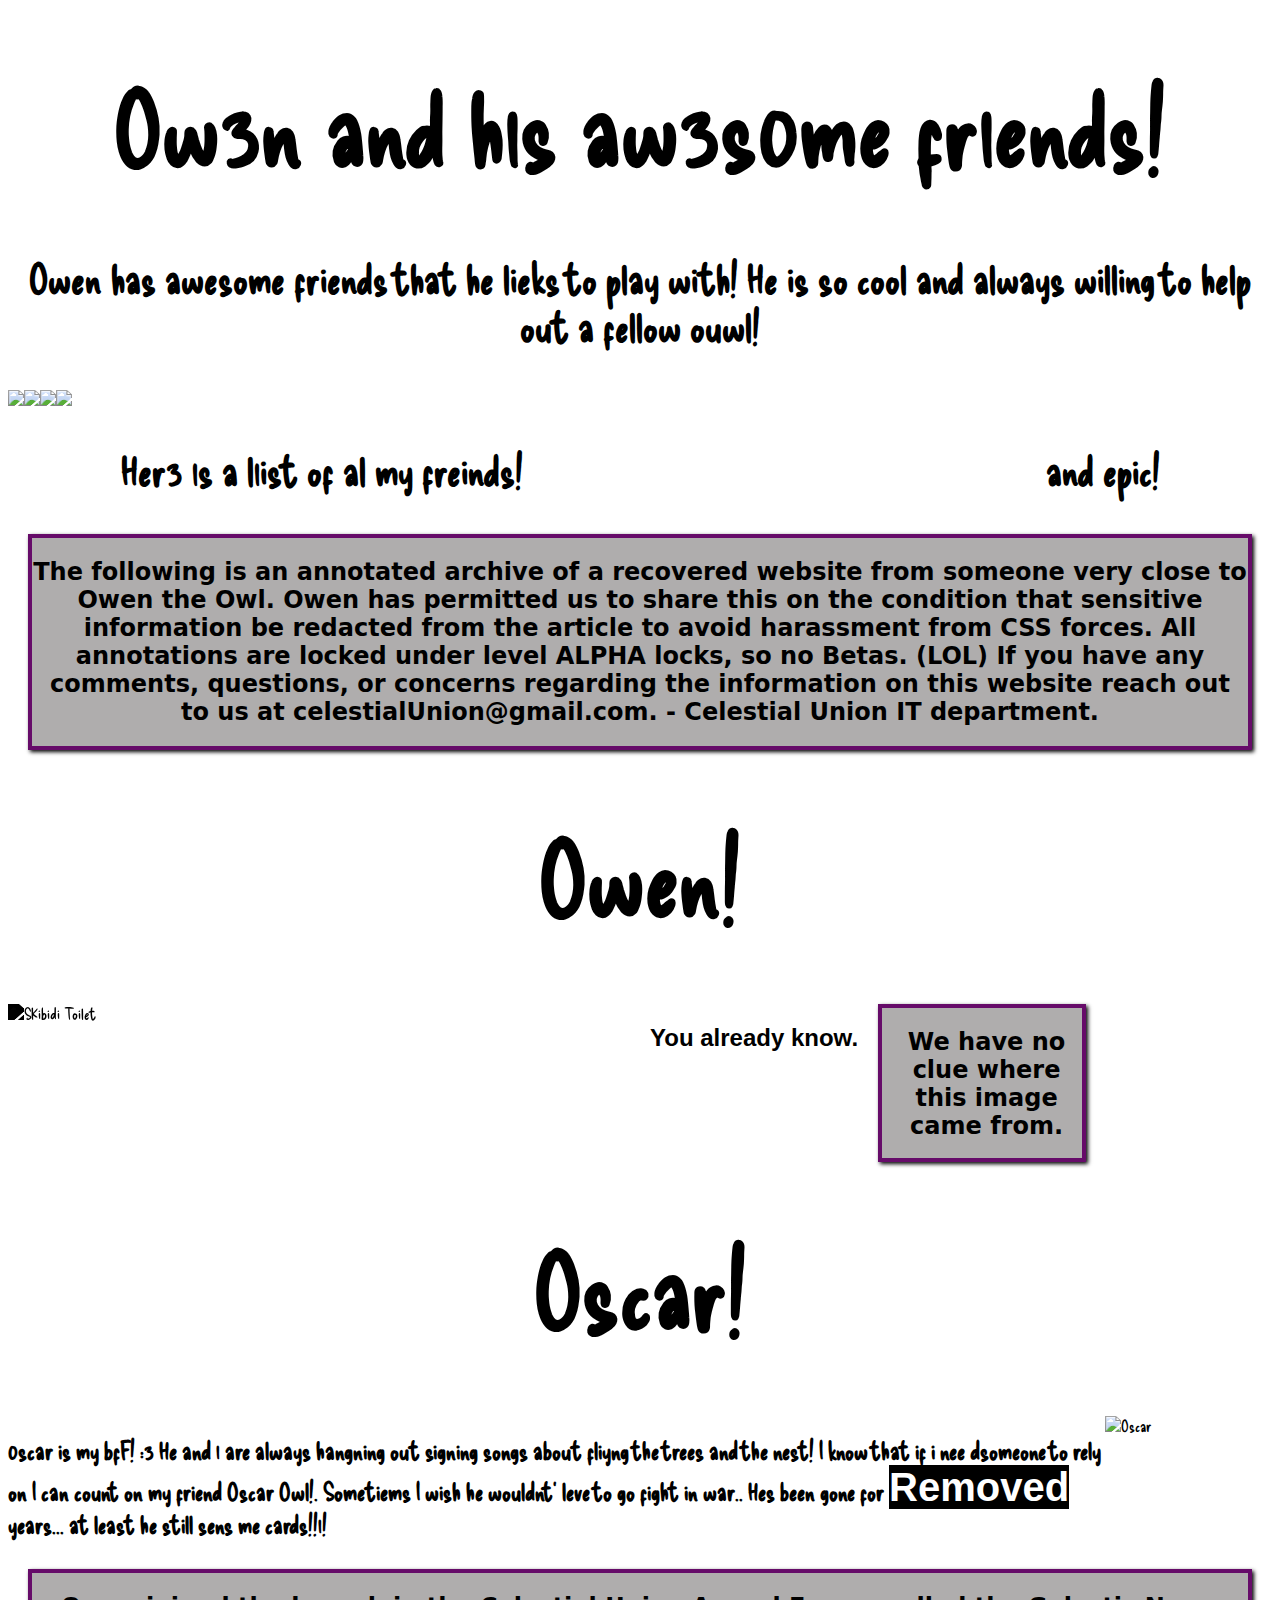
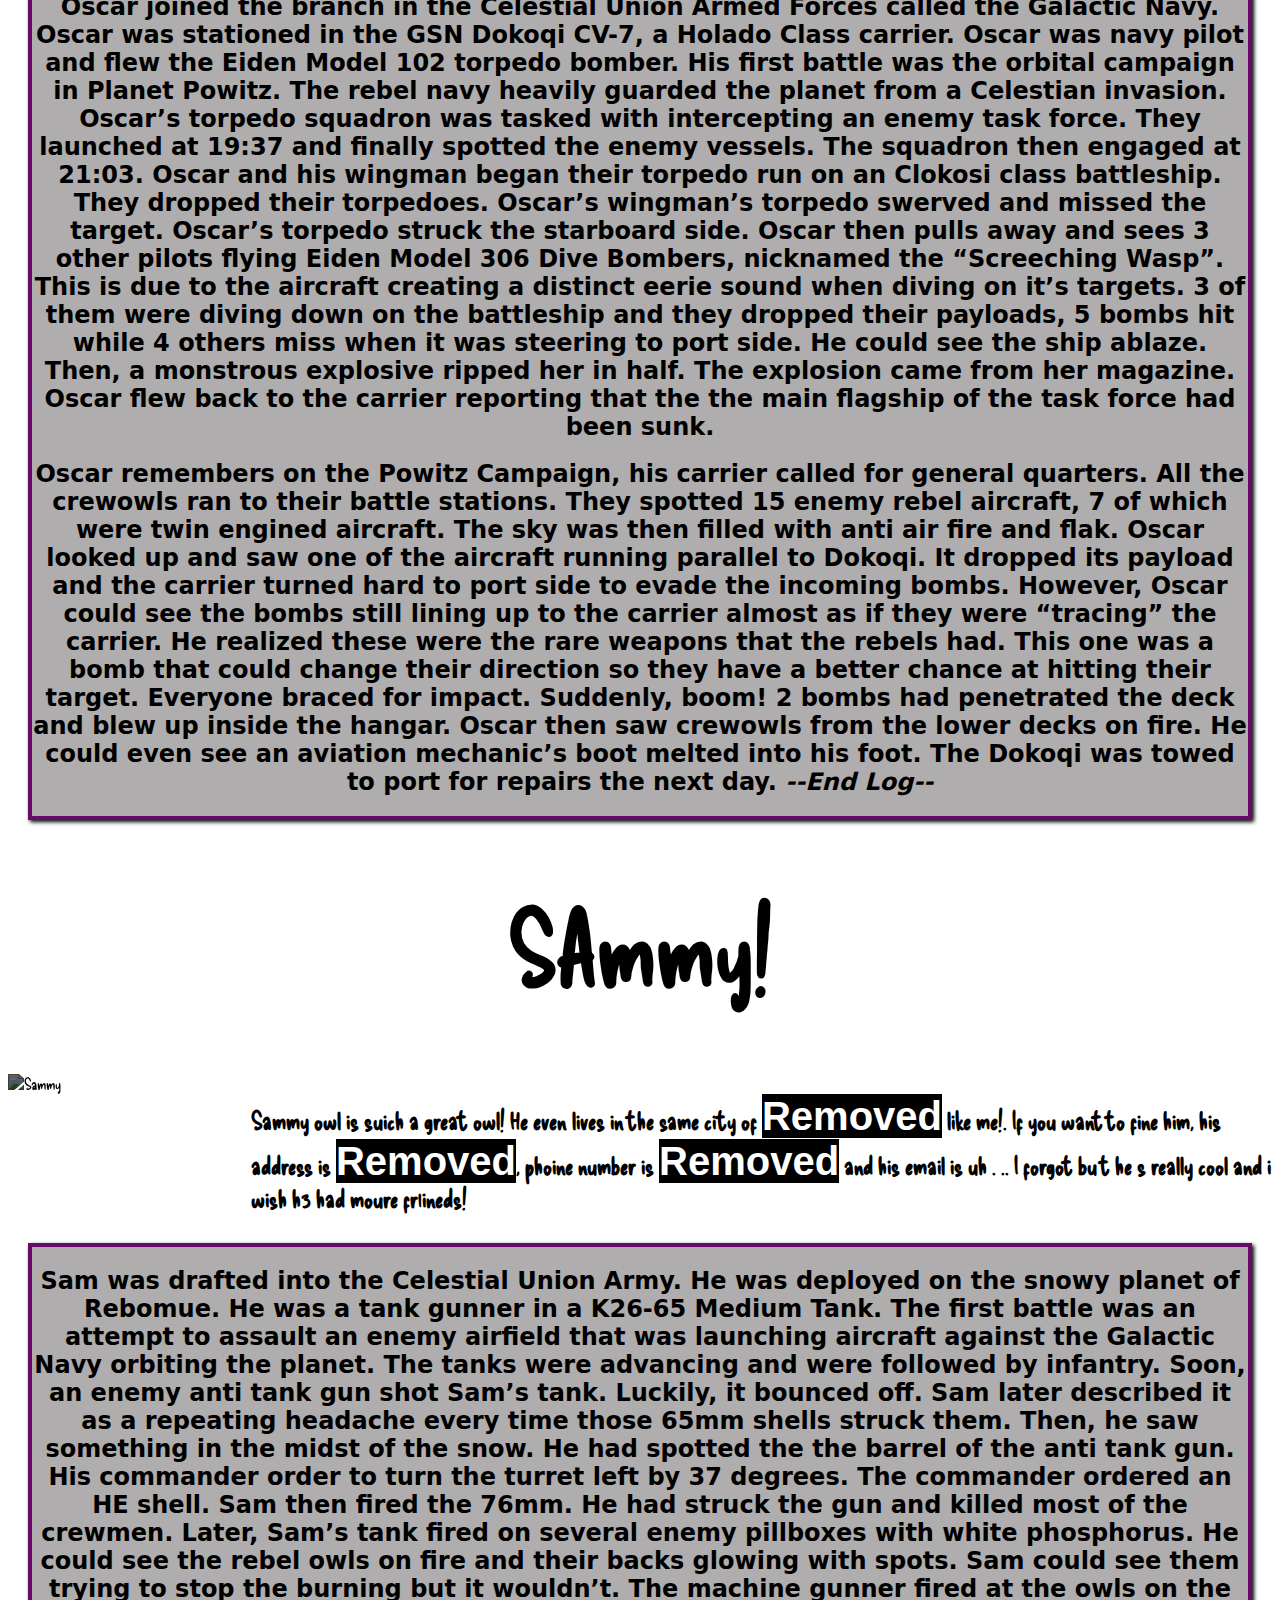
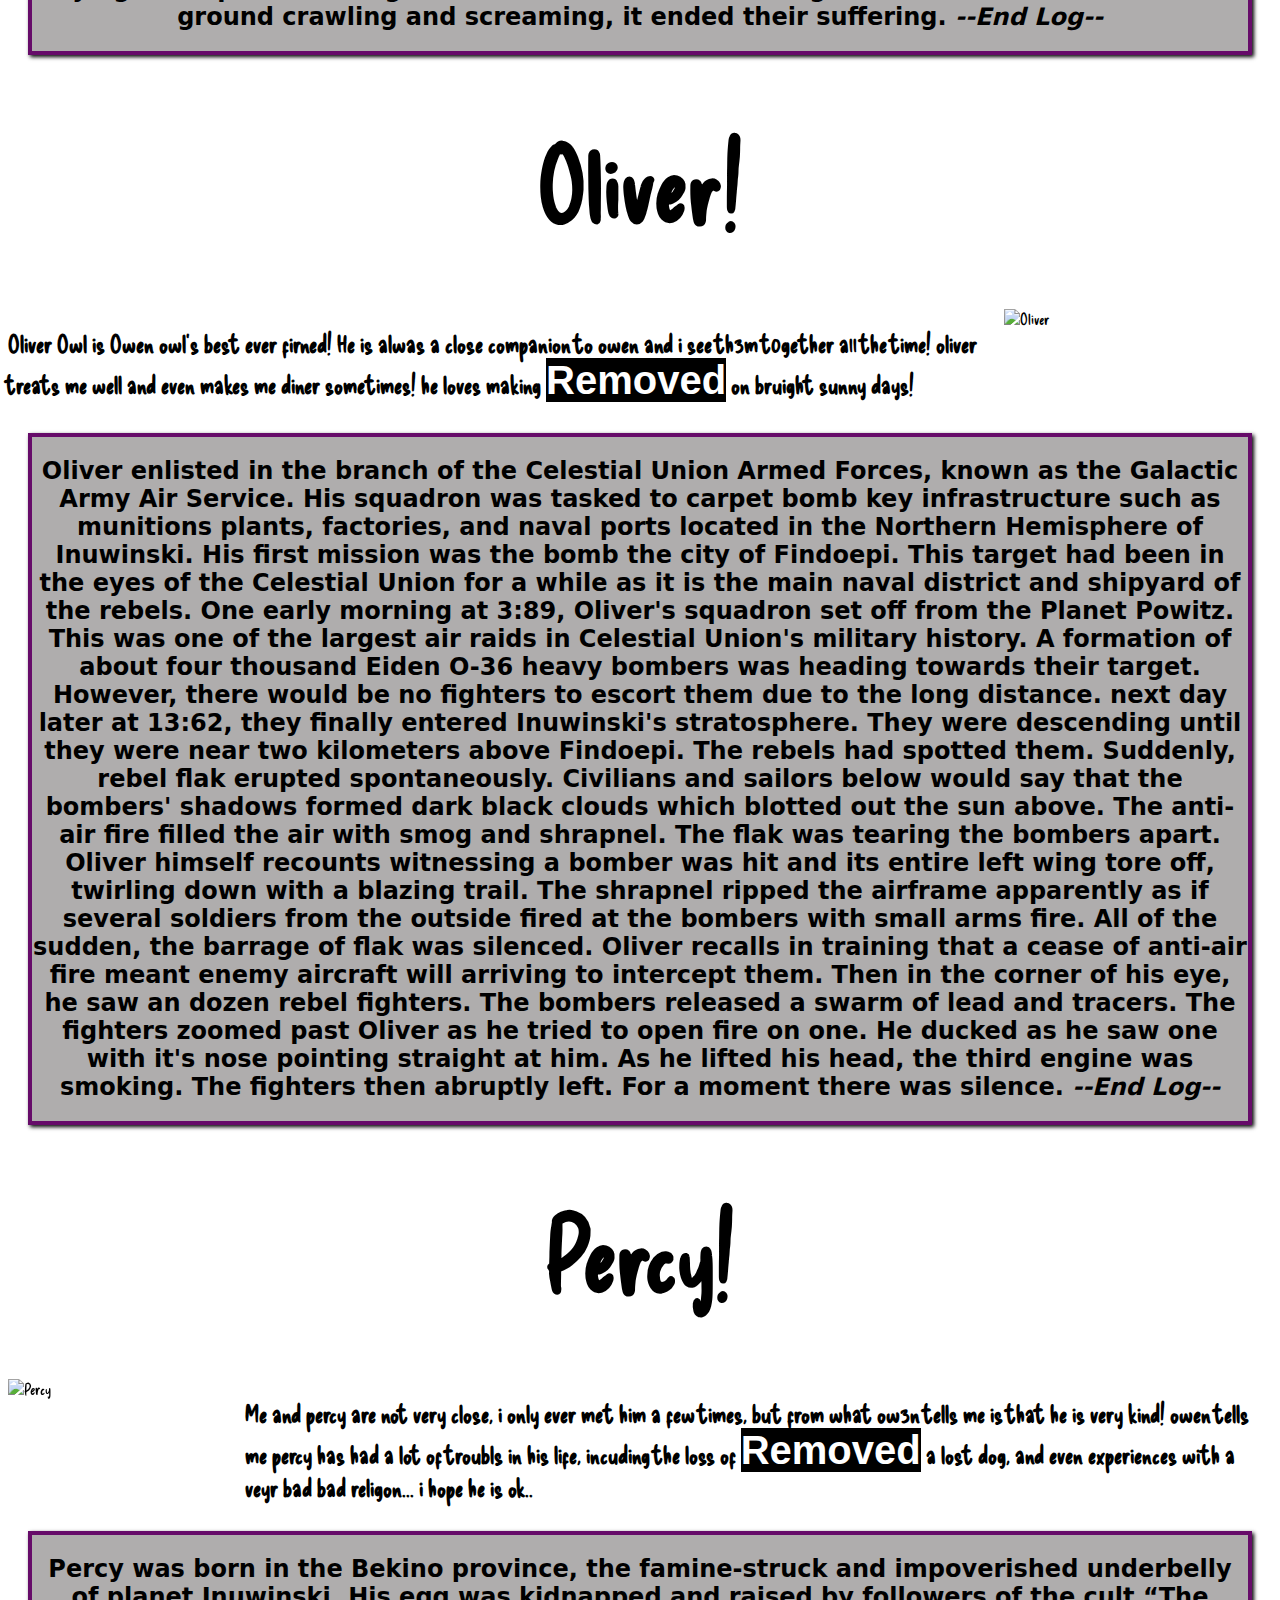
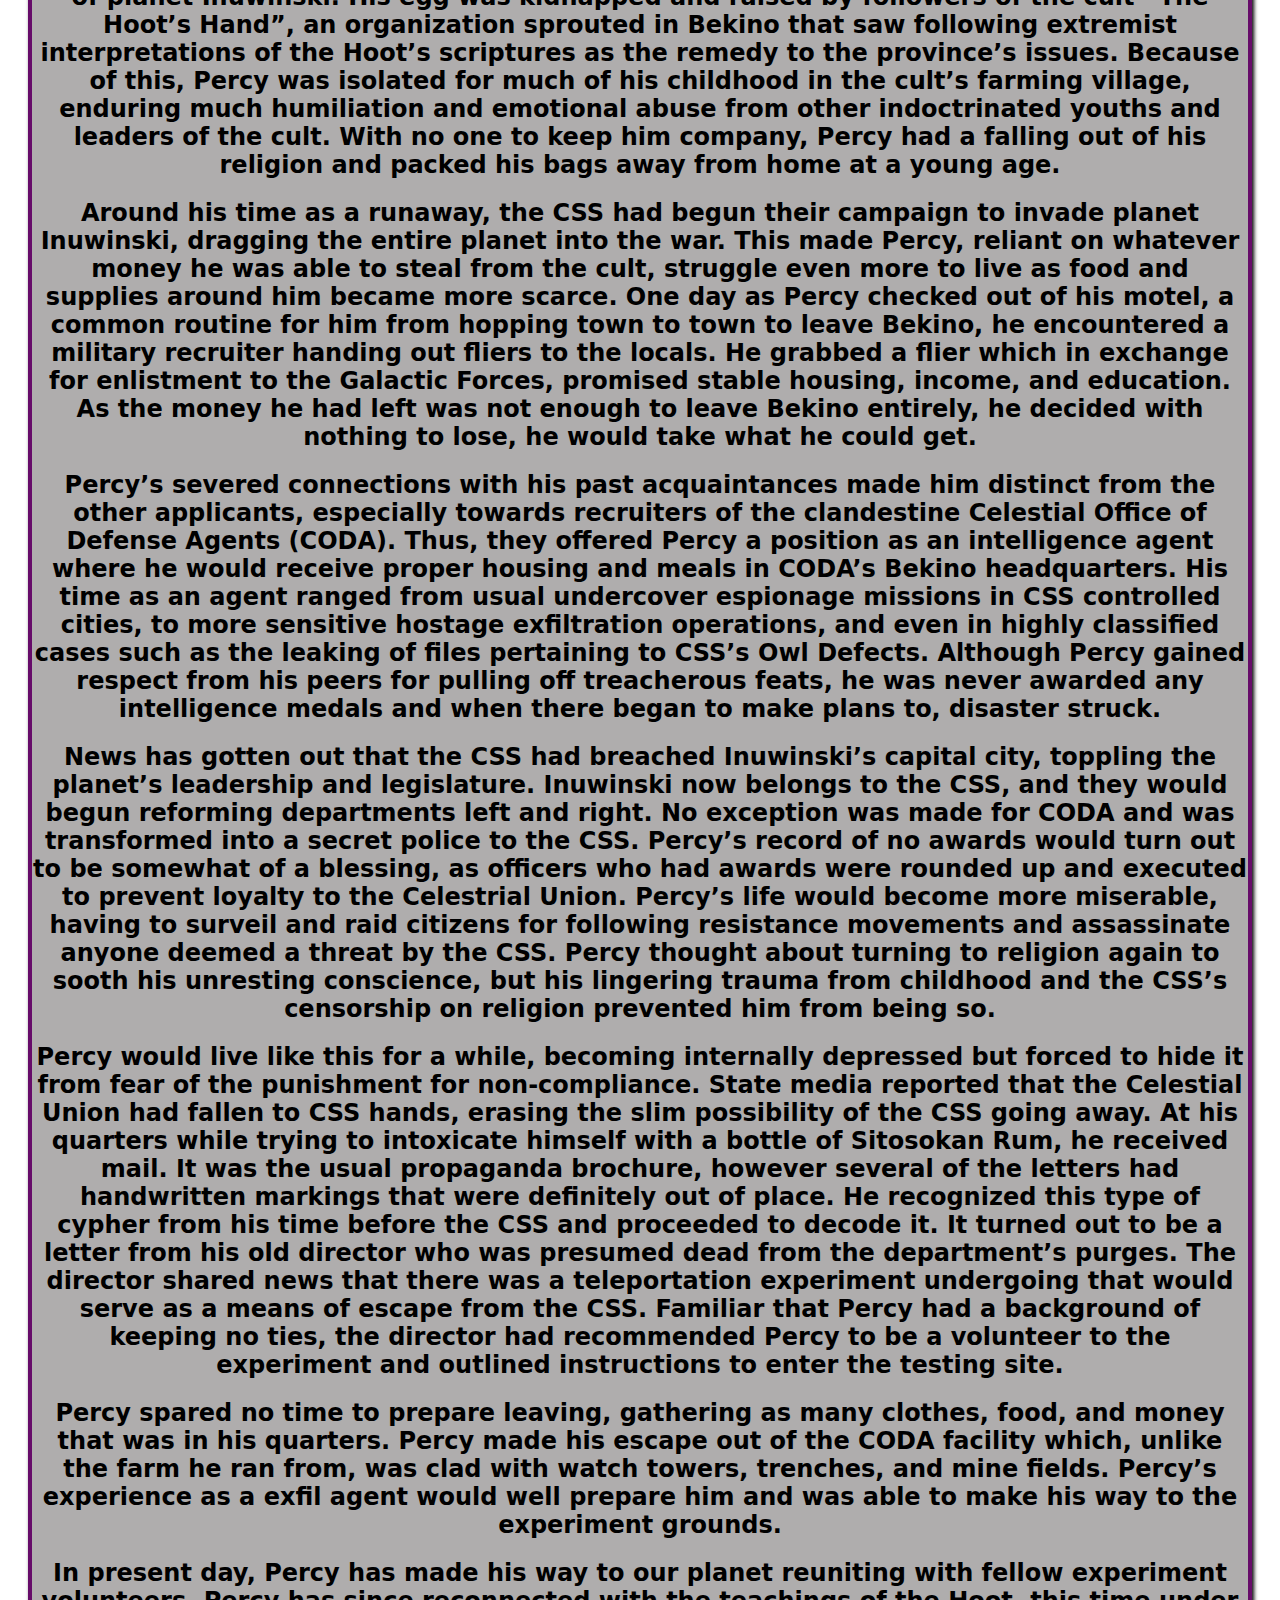
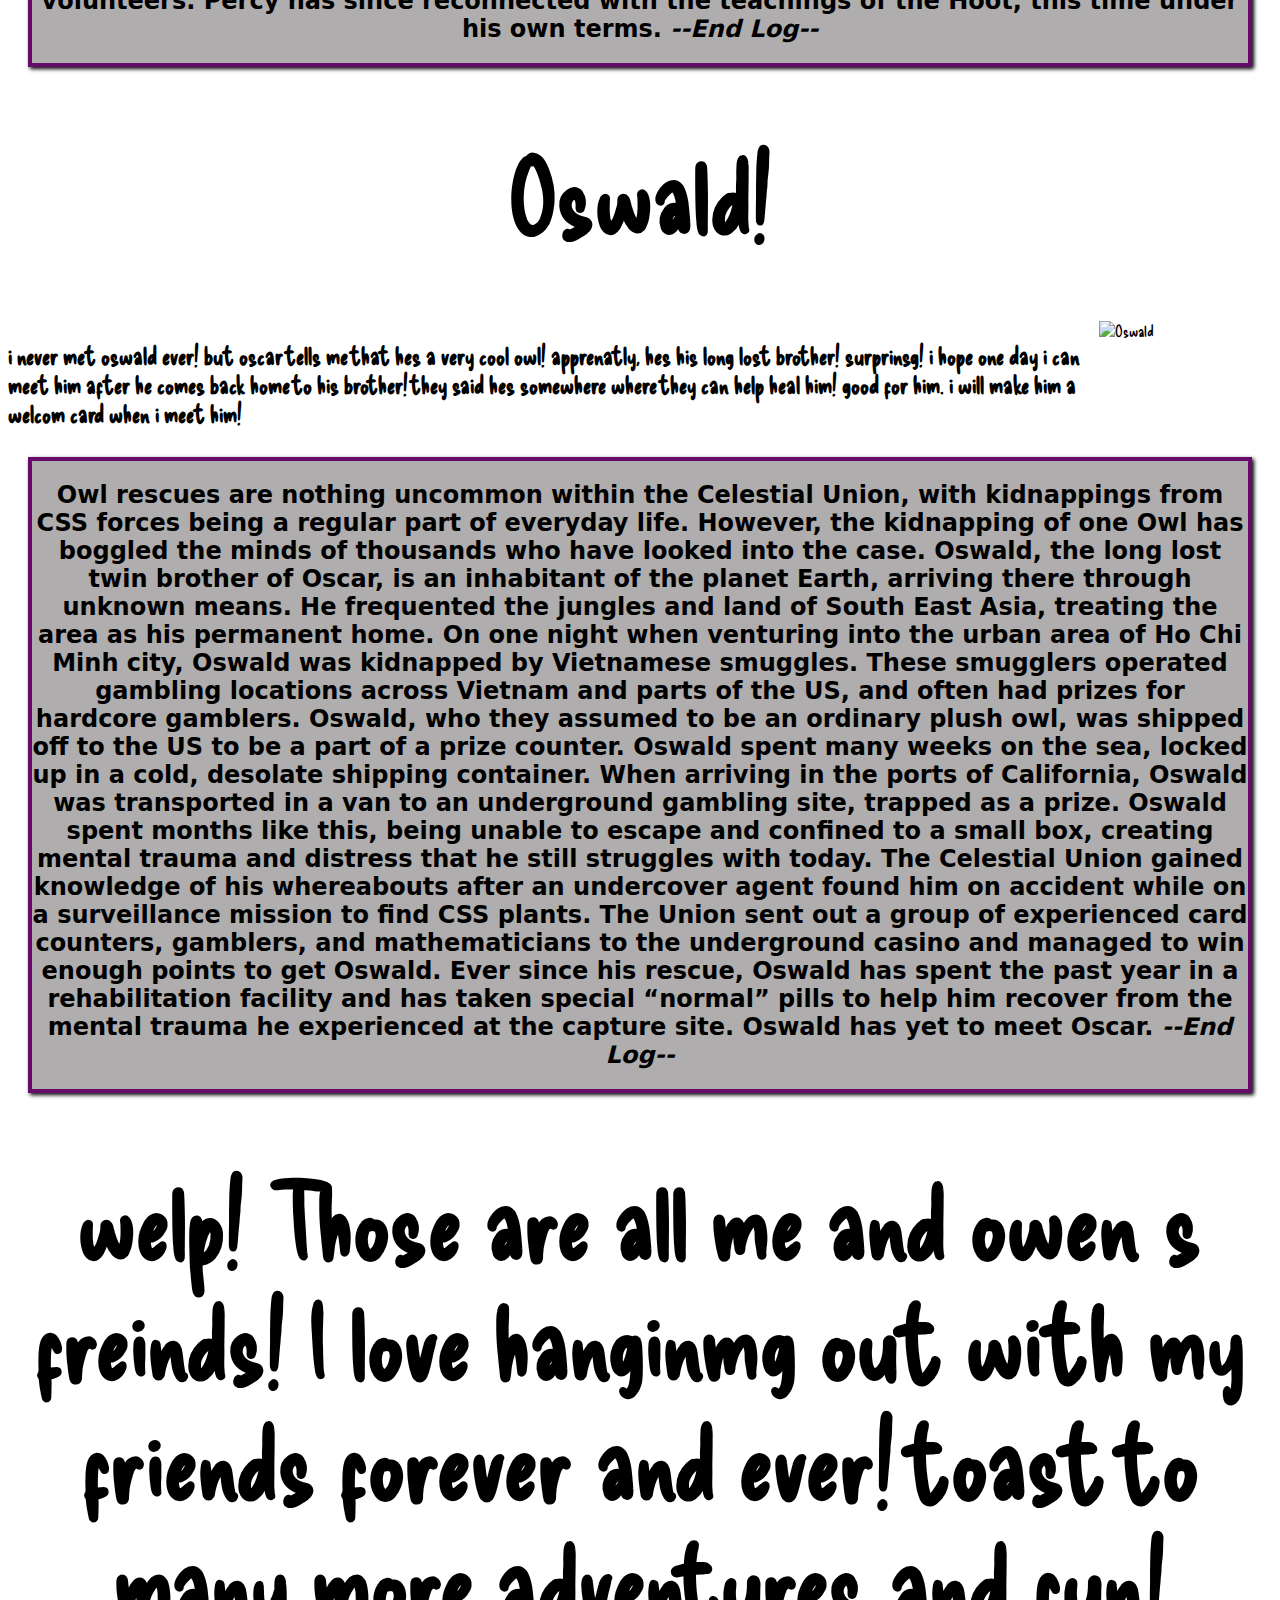
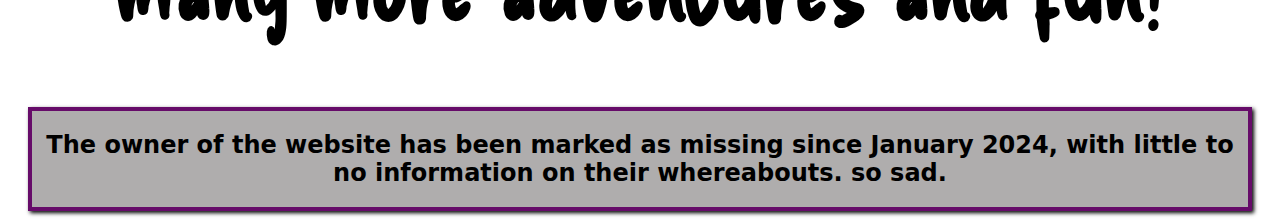
==== friends.html @ 1f2e406a "friends!" ====
<!DOCTYPE html>
<html lang="en">
<head>
    <meta charset="UTF-8">
    <meta name="viewport" content="width=device-width, initial-scale=1.0">
    <link rel="stylesheet" href="./friends.css">
    <link rel="preconnect" href="https://fonts.googleapis.com">
    <link rel="preconnect" href="https://fonts.gstatic.com" crossorigin>
    <link href="https://fonts.googleapis.com/css2?family=Delicious+Handrawn&display=swap" rel="stylesheet">
    <title>Owen and Friends!</title>
</head>
<body>
    <div class="top">
        <h1>Ow3n and h1s aw3s0me fr1ends! </h1>
        <h3 class="subh">Owen has awesome friends that he lieks to play with! He is so cool and always willing to help out a fellow ouwl!</h3>
        <div class="flex-container">
            <img class="hoot" src="https://media1.tenor.com/m/AdMYXfkTm-4AAAAC/who-let-the-owls-out-who-let-the-dogs-out.gif">
            <img class="hoot" src="https://media1.tenor.com/m/AdMYXfkTm-4AAAAC/who-let-the-owls-out-who-let-the-dogs-out.gif">
            <img class="hoot" src="https://media1.tenor.com/m/AdMYXfkTm-4AAAAC/who-let-the-owls-out-who-let-the-dogs-out.gif">
            <img class="hoot" src="https://media1.tenor.com/m/AdMYXfkTm-4AAAAC/who-let-the-owls-out-who-let-the-dogs-out.gif">
        </div>
        <h3 class="subh">Her3 1s a l1ist of al my freinds! <a style ="color: white;">They rare so cool and coolio and great</a> and epic!</h3>
    </div>
    <div class="message">
        <h2>The following is an annotated archive of a recovered website from someone very close to Owen the Owl. Owen has permitted us to share this on the condition
            that sensitive information be redacted from the article to avoid harassment from CSS forces. All annotations are locked under level ALPHA locks, so no Betas. (LOL) If you have any comments, questions, or concerns regarding the information on 
            this website reach out to us at celestialUnion@gmail.com. - Celestial Union IT department. 
        </h2>
    </div>
    <div class="Owen">
        <h1>Owen!</h1>
        <div class="owen-flex">
            <img src="https://www.bbtoystore.com/mm5/beanies/BOO_C_owen-37143_540x540.jpg" alt="SKibidi Toilet">
            <h2 style="font-family: Arial, Helvetica, sans-serif">You already know.</h2>
            <div class="message">
                <h2>We have no clue where this image came from.</h2>
            </div>
        </div>
    </div>
    <div class="Oscar">
        <h1>Oscar!</h1>
        <div class="oscar-flex">
            <h2>0scar is my bfF! :3 He and 1 are always hangning out signing songs about fliyng the trees and the nest! I know that if i nee dsomeone to rely on
                I can count on my friend Oscar Owl!. Sometiems I wish he wouldnt' leve to go fight in war.. Hes been gone for <a class="emp">Removed</a> years... at least
                he still sens me cards!!1!
            </h2>
            <img alt="Oscar" src="https://i5.walmartimages.com/asr/a3fafe14-2a86-488b-934f-0607af6b47a8_1.e4864816ddcb7700d1abdc7401c6b4de.jpeg?odnHeight=768&odnWidth=768&odnBg=FFFFFF">
        </div>
        <div class="message">
            <h2>Oscar joined the branch in the Celestial Union Armed Forces called the Galactic Navy. Oscar was stationed in the GSN Dokoqi CV-7, a Holado Class carrier. 
                Oscar was navy pilot and flew the Eiden Model 102 torpedo bomber.  His first battle was the orbital campaign in Planet Powitz. The rebel navy heavily guarded 
                the planet from a Celestian invasion. Oscar’s torpedo squadron was tasked with intercepting an enemy task force. They launched at 19:37 and finally spotted the 
                enemy vessels. The squadron then engaged at 21:03. Oscar and his wingman began their torpedo run on an Clokosi class battleship. They dropped their torpedoes. 
                Oscar’s wingman’s torpedo swerved and missed the target. Oscar’s torpedo struck the starboard side. Oscar then pulls away and sees 3 other pilots flying Eiden 
                Model 306 Dive Bombers, nicknamed the “Screeching Wasp”. This is due to the aircraft creating a distinct eerie sound when diving on it’s targets. 3 of them 
                were diving down on the battleship and they dropped their payloads, 5 bombs hit while 4 others miss when it was steering to port side. He could see the ship 
                ablaze. Then, a monstrous explosive ripped her in half. The explosion came from her magazine. Oscar flew back to the carrier reporting that the the main 
                flagship of the task force had been sunk.</h2>
            <h2>Oscar remembers on the Powitz Campaign, his carrier called for general quarters. All the crewowls ran to their battle stations. They spotted 15 enemy rebel 
                aircraft, 7 of which were twin engined aircraft. The sky was then filled with anti air fire and flak. Oscar looked up and saw one of the aircraft running 
                parallel to Dokoqi. It dropped its payload and the carrier turned hard to port side to evade the incoming  bombs. However, Oscar could see the bombs still 
                lining up to the carrier almost as if they were “tracing” the carrier. He realized these were the rare weapons that the rebels had. This one was a bomb that 
                could change their direction so they have a better chance at hitting their target. Everyone braced for impact. Suddenly,  boom! 2 bombs had penetrated the 
                deck and blew up inside the hangar. Oscar then saw crewowls from the lower decks on fire. He could even see an aviation mechanic’s boot melted into his foot. 
                The Dokoqi was towed to port for repairs the next day. <em>--End Log--</em> </h2>

        </div>
    </div>
    <div class="Sammy">
        <h1>SAmmy!</h1>
        <div class="owen-flex">
            <img src="https://i.ebayimg.com/images/g/s6cAAOSwHAZlWAPj/s-l1600.jpg" alt="Sammy">
            <h2>Sammy owl is suich a great owl! He even lives in the same city of <a class="emp">Removed</a> like me!. If you want to fine him, his address is <a class="emp">Removed</a>, phoine number is <a class="emp">Removed</a>
            and his email is uh .  .. I forgot bu t he s really cool and i wish h3 had moure fr1ineds! </h2>
        </div>
        <div class="message">
            <h2>
                Sam was drafted into the Celestial Union Army. He was deployed on the snowy planet of Rebomue. He was a tank gunner in a K26-65 Medium Tank. The first battle was an attempt to assault an enemy 
                airfield that was launching aircraft against the Galactic Navy orbiting the planet. The tanks were advancing and were followed by infantry. Soon, an enemy anti tank gun shot 
                Sam’s tank. Luckily, it bounced off. Sam later described it as a repeating headache every time those 65mm shells struck them. Then, he saw something in the midst of the snow. 
                He had spotted the the barrel of the anti tank gun. His commander order to turn the turret left by 37 degrees. The commander ordered an HE shell. Sam then fired the 76mm. He 
                had struck the gun and killed most of the crewmen. Later, Sam’s tank fired on several enemy pillboxes with white phosphorus. He could see the rebel owls on fire and their 
                backs glowing with spots. Sam could see them trying to stop the burning but it wouldn’t. The machine gunner fired at the owls on the ground crawling and screaming, it ended 
                their suffering. <em>--End Log--</em>
            </h2>
        </div>
    </div>
    <div class="Oliver">
        <h1>Oliver!</h1>
        <div class="oscar-flex">
            <h2>Oliver Owl is Owen owl's best ever firned! He is alwas a close companion to owen and i see th3m t0gether a11 the time! oliver treats me well and even makes me diner sometimes!
                he loves making <a class="emp">Removed</a> on bruight sunny days!
            </h2>
            <img src="https://i.ebayimg.com/images/g/umkAAOSwBx1dliqj/s-l1600.jpg" alt="Oliver">
        </div>
        <div class="message">
            <h2>Oliver enlisted in the branch of the Celestial Union Armed Forces, known as the Galactic Army Air Service. His squadron was tasked to carpet bomb key 
                infrastructure such as munitions plants, factories, and naval ports located in the Northern Hemisphere of Inuwinski.  His first mission was the bomb the city of 
                Findoepi. This target had been in the eyes of the Celestial Union for a while as it is the main naval district and shipyard of the rebels. One early morning at 
                3:89, Oliver's squadron set off from the Planet Powitz. This was one of the largest air raids in Celestial Union's military history. A formation of about four 
                thousand Eiden O-36 heavy bombers was heading towards their target. However, there would be no fighters to escort them due to the long distance. next day later 
                at 13:62, they finally entered Inuwinski's stratosphere. They were descending until they were near two kilometers above Findoepi. The rebels had spotted them. 
                Suddenly, rebel flak erupted spontaneously. Civilians and sailors below would say that the bombers' shadows formed dark black clouds which blotted out the sun 
                above. The anti-air fire filled the air with smog and shrapnel. The flak was tearing the bombers apart. Oliver himself recounts witnessing a bomber was hit and 
                its entire left wing tore off, twirling down with a blazing trail. The shrapnel ripped the airframe apparently as if several soldiers from the outside fired at 
                the bombers with small arms fire. All of the sudden, the barrage of flak was silenced. Oliver recalls in training that a cease of anti-air fire meant enemy aircraft 
                will arriving to intercept them. Then in the corner of his eye, he saw an dozen rebel fighters. The bombers released a swarm of lead and tracers. The fighters zoomed
                 past Oliver as he tried to open fire on one. He ducked as he saw one with it's nose pointing straight at him. As he lifted his head, the third engine was smoking. 
                 The fighters then abruptly left. For a moment there was silence. <em>--End Log--</em></h2>
        </div>
    </div>
    <div class="Percy">
        <h1>Percy!</h1>
        <div class="owen-flex">
            <img alt="Percy" src="https://i5.walmartimages.com/seo/TY-Beanie-Boos-PERCY-the-Brown-Owl-Glitter-Eyes-Regular-Size-6-inch_f1522dfb-56b5-4433-8c8b-dda924a3fff6.36bcfeaae7b928b84202a002c1459044.png">
            <h2>Me and percy are not very close, i only ever met him a few times, but from what ow3n tells me is that he is very kind! owen tells me percy has had a lot of troubls in his life, incuding the loss of <a class="emp">Removed</a>
            a lost dog, and even experiences with a veyr bad bad religon... i hope he is ok..</h2>
        </div>
        <div class="message">
            <h2>
                Percy was born in the Bekino province, the famine-struck and impoverished underbelly of planet Inuwinski. His egg was kidnapped and raised by followers of the cult 
                “The Hoot’s Hand”, an organization sprouted in Bekino that saw following extremist interpretations of the Hoot’s scriptures as the remedy to the province’s issues. 
                Because of this, Percy was isolated for much of his childhood in the cult’s farming village, enduring much humiliation and emotional abuse from other indoctrinated 
                youths and leaders of the cult. With no one to keep him company, Percy had a falling out of his religion and packed his bags away from home at a young age.
            </h2>
            <h2>Around his time as a runaway, the CSS had begun their campaign to invade planet Inuwinski, dragging the entire planet into the war. This made Percy, reliant on whatever 
                money he was able to steal from the cult, struggle even more to live as food and supplies around him became more scarce. One day as Percy checked out of his motel, a 
                common routine for him from hopping town to town to leave Bekino, he encountered a military recruiter handing out fliers to the locals. He grabbed a flier which in exchange 
                for enlistment to the Galactic Forces, promised stable housing, income, and education. As the money he had left was not enough to leave Bekino entirely, he decided with 
                nothing to lose, he would take what he could get. 
            </h2>
            <h2>
                Percy’s severed connections with his past acquaintances made him distinct from the other applicants, especially towards recruiters of the clandestine Celestial Office of 
                Defense Agents (CODA). Thus, they offered Percy a position as an intelligence agent where he would receive proper housing and meals in CODA’s Bekino headquarters. 
                His time as an agent ranged from usual undercover espionage missions in CSS controlled cities, to more sensitive hostage exfiltration operations, and even in highly 
                classified cases such as the leaking of files pertaining to CSS’s Owl Defects. Although Percy gained respect from his peers for pulling off treacherous feats, he was 
                never awarded any intelligence medals and when there began to make plans to, disaster struck.
            </h2>
            <h2>
                News has gotten out that the CSS had breached Inuwinski’s capital city, toppling the planet’s leadership and legislature. Inuwinski now belongs to the CSS, and they 
                would begun reforming departments left and right. No exception was made for CODA and was transformed into a secret police to the CSS. Percy’s record of no awards 
                would turn out to be somewhat of a blessing, as officers who had awards were rounded up and executed to prevent loyalty to the Celestrial Union. Percy’s life would become 
                more miserable, having to surveil and raid citizens for following resistance movements and assassinate anyone deemed a threat by the CSS. Percy thought about turning to 
                religion again to sooth his unresting conscience, but his lingering trauma from childhood and the CSS’s censorship on religion prevented him from being so.
            </h2>
            <h2>
                Percy would live like this for a while, becoming internally depressed but forced to hide it from fear of the punishment for non-compliance. State media reported that the 
                Celestial Union had fallen to CSS hands, erasing the slim possibility of the CSS going away. At his quarters while trying to intoxicate himself with a bottle of Sitosokan 
                Rum, he received mail. It was the usual propaganda brochure, however several of the letters had handwritten markings that were definitely out of place. He recognized this 
                type of cypher from his time before the CSS and proceeded to decode it. It turned out to be a letter from his old director who was presumed dead from the department’s purges. 
                The director shared news that there was a teleportation experiment undergoing that would serve as a means of escape from the CSS. Familiar that Percy had a background of 
                keeping no ties, the director had recommended Percy to be a volunteer to the experiment and outlined instructions to enter the testing site. 
            </h2>
            <h2>
                Percy spared no time to prepare leaving, gathering as many clothes, food, and money that was in his quarters. Percy made his escape out of the CODA facility which, 
                unlike the farm he ran from, was clad with watch towers, trenches, and mine fields. Percy’s experience as a exfil agent would well prepare him and was able to 
                make his way to the experiment grounds. 
            </h2>
            <h2>
                In present day, Percy has made his way to our planet reuniting with fellow experiment volunteers. Percy has since reconnected with the teachings of the Hoot, this time under his own terms.
                <em>--End Log--</em>
            </h2>
        </div>
    </div>
    <div class="Oswald">
        <h1>Oswald!</h1>
        <div class="oscar-flex">
            <h2>i never met oswald ever! but oscar tells me that hes a very cool owl! apprenatly, hes his long lost brother! surprinsg! i hope one day i can meet him after he comes back home 
                to his brother! they said hes somewhere where they can help heal him! good for him. i will make him a welcom card when i meet him!
            </h2>
            <img alt="Oswald" src="https://cdn.discordapp.com/attachments/751585623718100992/1205649007045513267/IMG_20240209_142345425.jpg?ex=65d92323&is=65c6ae23&hm=924221ee8d83b3ff7a24a80113b516d268d80fcbde983521a139452fd973e93a&">
        </div>
        <div class="message">
            <h2>Owl rescues are nothing uncommon within the Celestial Union, with kidnappings from CSS forces being a regular part of everyday life. However, the kidnapping of one Owl has 
            boggled the minds of thousands who have looked into the case. Oswald, the long lost twin brother of Oscar, is an inhabitant of the planet Earth, arriving there through 
            unknown means. He frequented the jungles and land of South East Asia, treating the area as his permanent home. On one night when venturing into the urban area of Ho Chi 
            Minh city, Oswald was kidnapped by Vietnamese smuggles. These smugglers operated gambling locations across Vietnam and parts of the US, and often had prizes for hardcore 
            gamblers. Oswald, who they assumed to be an ordinary plush owl, was shipped off to the US to be a part of a prize counter. Oswald spent many weeks on the sea, locked up 
            in a cold, desolate shipping container. When arriving in the ports of California, Oswald was transported in a van to an underground gambling site, trapped as a prize. 
            Oswald spent months like this, being unable to escape and confined to a small box, creating mental trauma and distress that he still struggles with today. The Celestial 
            Union gained knowledge of his whereabouts after an undercover agent found him on accident while on a surveillance mission to find CSS plants. The Union sent out a group 
            of experienced card counters, gamblers, and mathematicians to the underground casino and managed to win enough points to get Oswald. Ever since his rescue, Oswald has 
            spent the past year in a rehabilitation facility and has taken special “normal” pills to help him recover from the mental trauma he experienced at the capture site. 
            Oswald has yet to meet Oscar. <em>--End Log--</em></h2>
        </div>
    </div>
    <div class="conclusion">
        <h1>welp! Those are all me and owen s freinds! I love hanginmg out with my friends forever and ever! toast to many more adventures and fun!</h1>
        <div class="message">
            <h2>The owner of the website has been marked as missing since January 2024, with little to no information on their whereabouts. so sad.</h2>
        </div>
    </div>
</body>
---- friends.css ----
html {
    scroll-behavior: smooth;
    overflow-x: hidden;
}

body {
    background-image: url('https://i.etsystatic.com/28182566/r/il/359965/3184715789/il_fullxfull.3184715789_tl9j.jpg');
    background-repeat: repeat-y;
    font-family: "Delicious handrawn"
}

h1 {
    text-align: center;
    font-size: 100px;
}

.subh {
    text-align: center;
    font-size: 40px;
}

.flex-container {
    display: flex;
    align-items: stretch;
    align-content: flex-start;
}

.message {
    background-color: rgb(175, 173, 173);
    border: 4px solid rgb(102, 11, 105);
    margin-right: 20px;
    margin-left: 20px;
    text-align: center;
    font-family: system-ui, -apple-system, BlinkMacSystemFont, 'Segoe UI', Roboto, Oxygen, Ubuntu, Cantarell, 'Open Sans', 'Helvetica Neue', sans-serif;
    box-shadow: 2px 2px 4px black;
}

.owen-flex {
    display: flex;
    margin-bottom: 10px;
}

.owen-flex h2 {
    margin-left: 10px;
}

.owen-flex img {
    filter: brightness(29%) contrast(230%) grayscale() saturate(200%);
    width: 50%;
}

.Owen .message {
    width: 200px;
    height: 150px;
}

.Owen .message h2 {
    margin-right: 1px;
}

.Oscar img {
    width: 30%;
}

.oscar-flex {
    display: flex;
    margin-bottom: 10px;
}

.emp {
    background-color: black;
    color: white;
    font-family: Impact, Haettenschweiler, 'Arial Narrow Bold', sans-serif;
    font-size: 40px;
}

.Sammy img {
    width: 40%;
    filter: brightness(40%);
}

.Oliver img {
    width: 40%;
}

.Percy img {
    width: 40%;
    filter: brightness(100%);
}

.Oswald img {
    width: 30%;
}
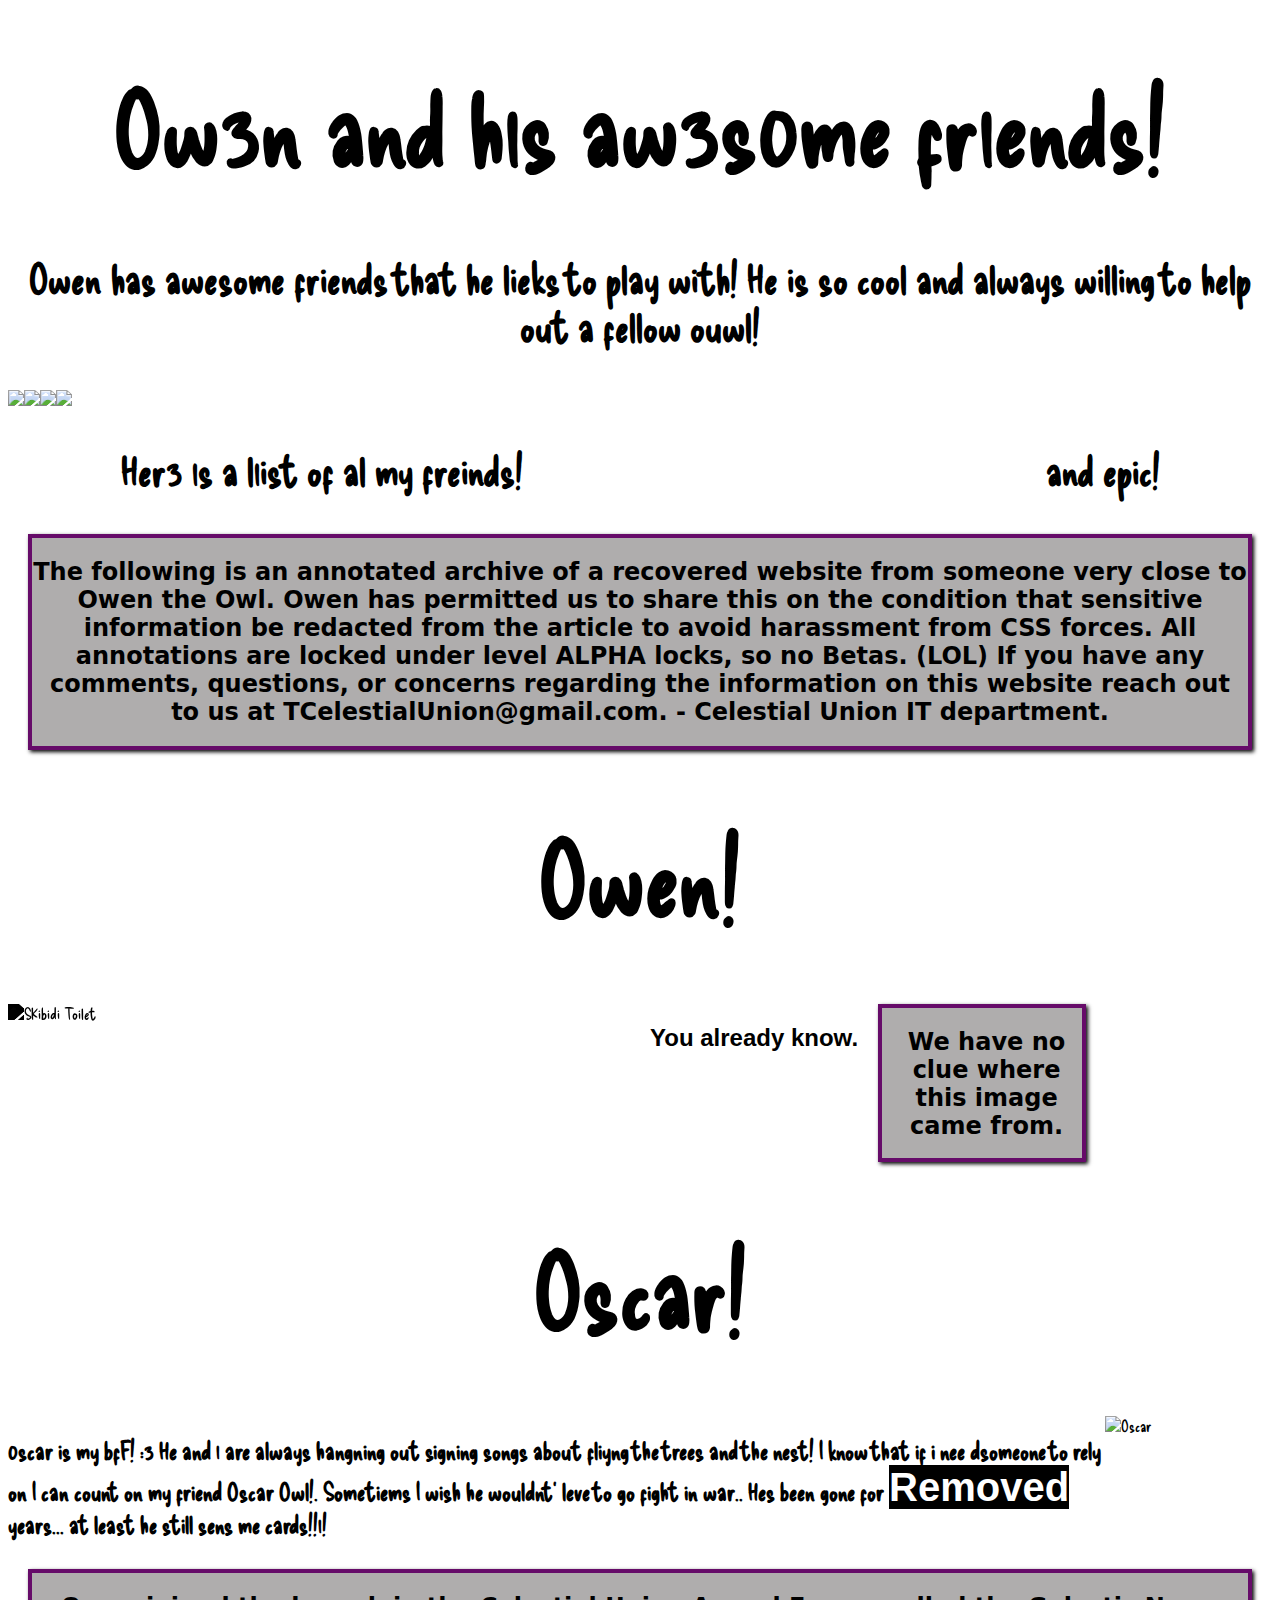
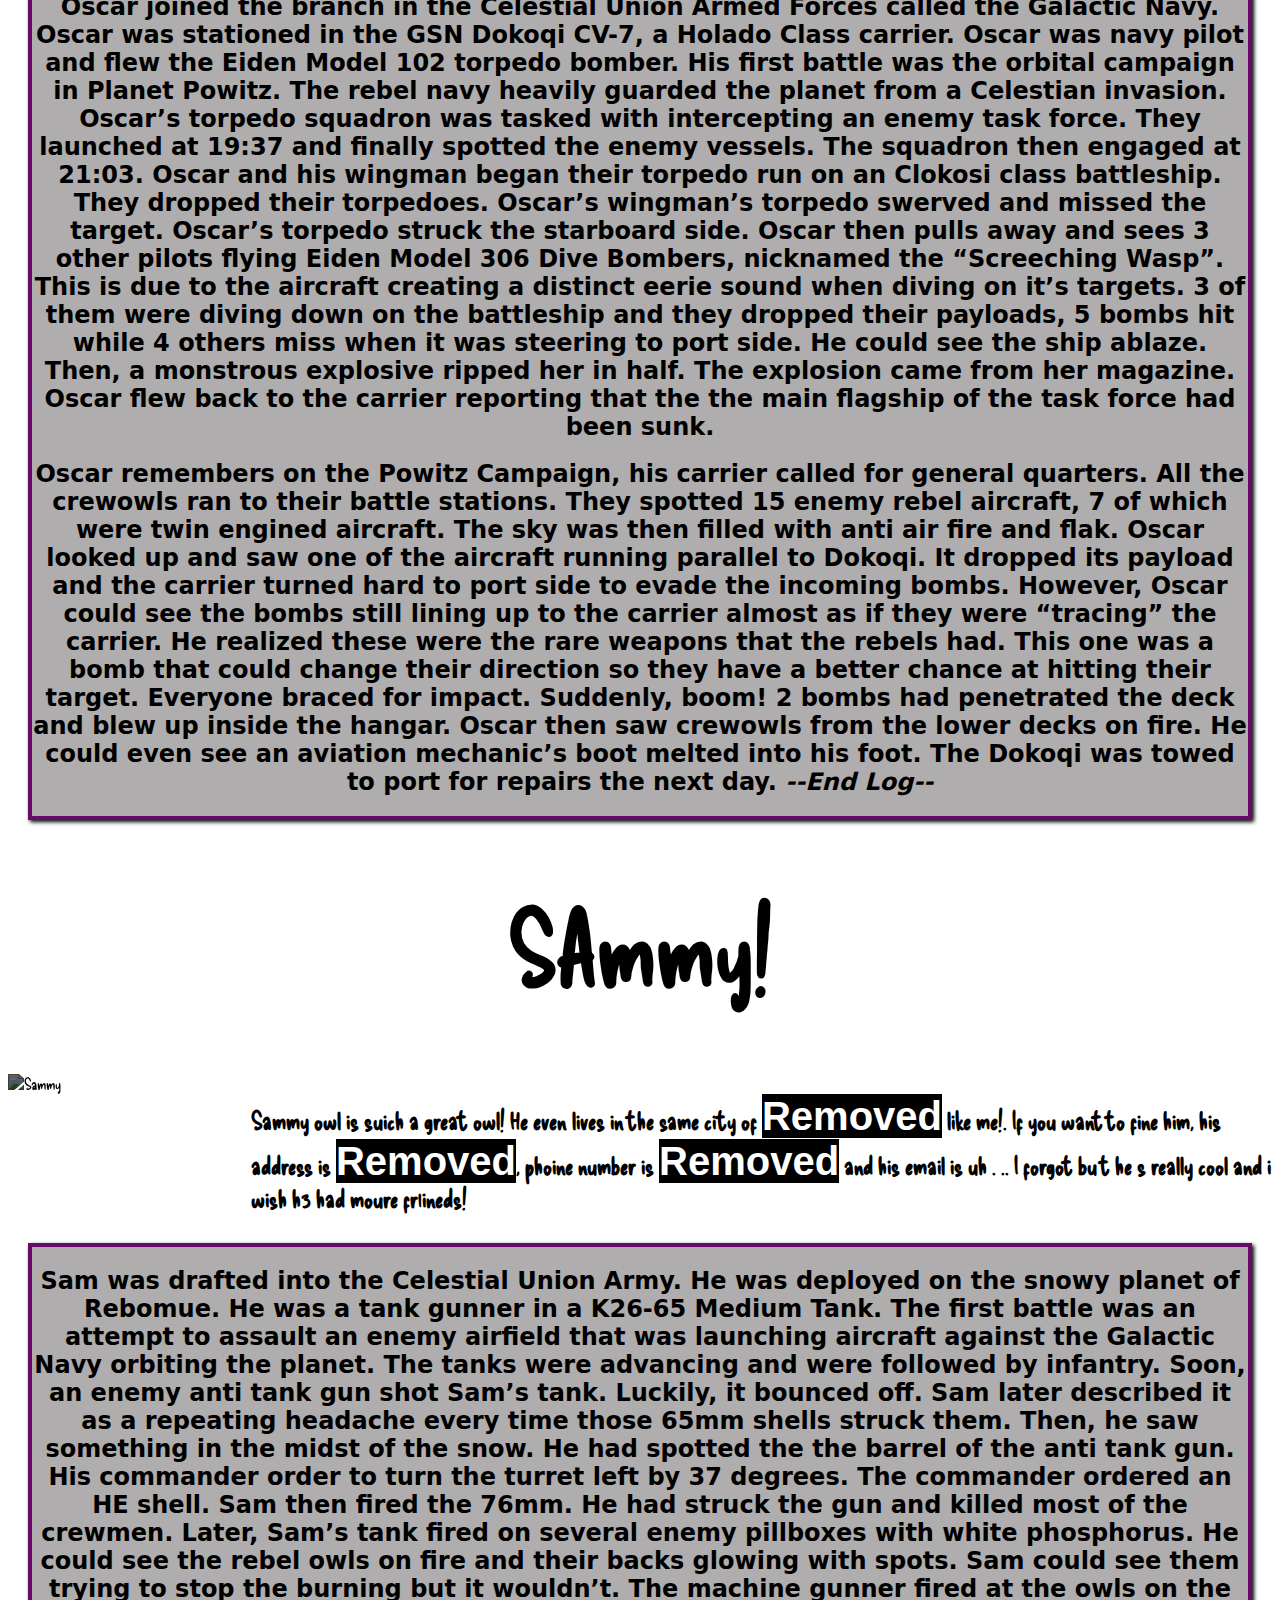
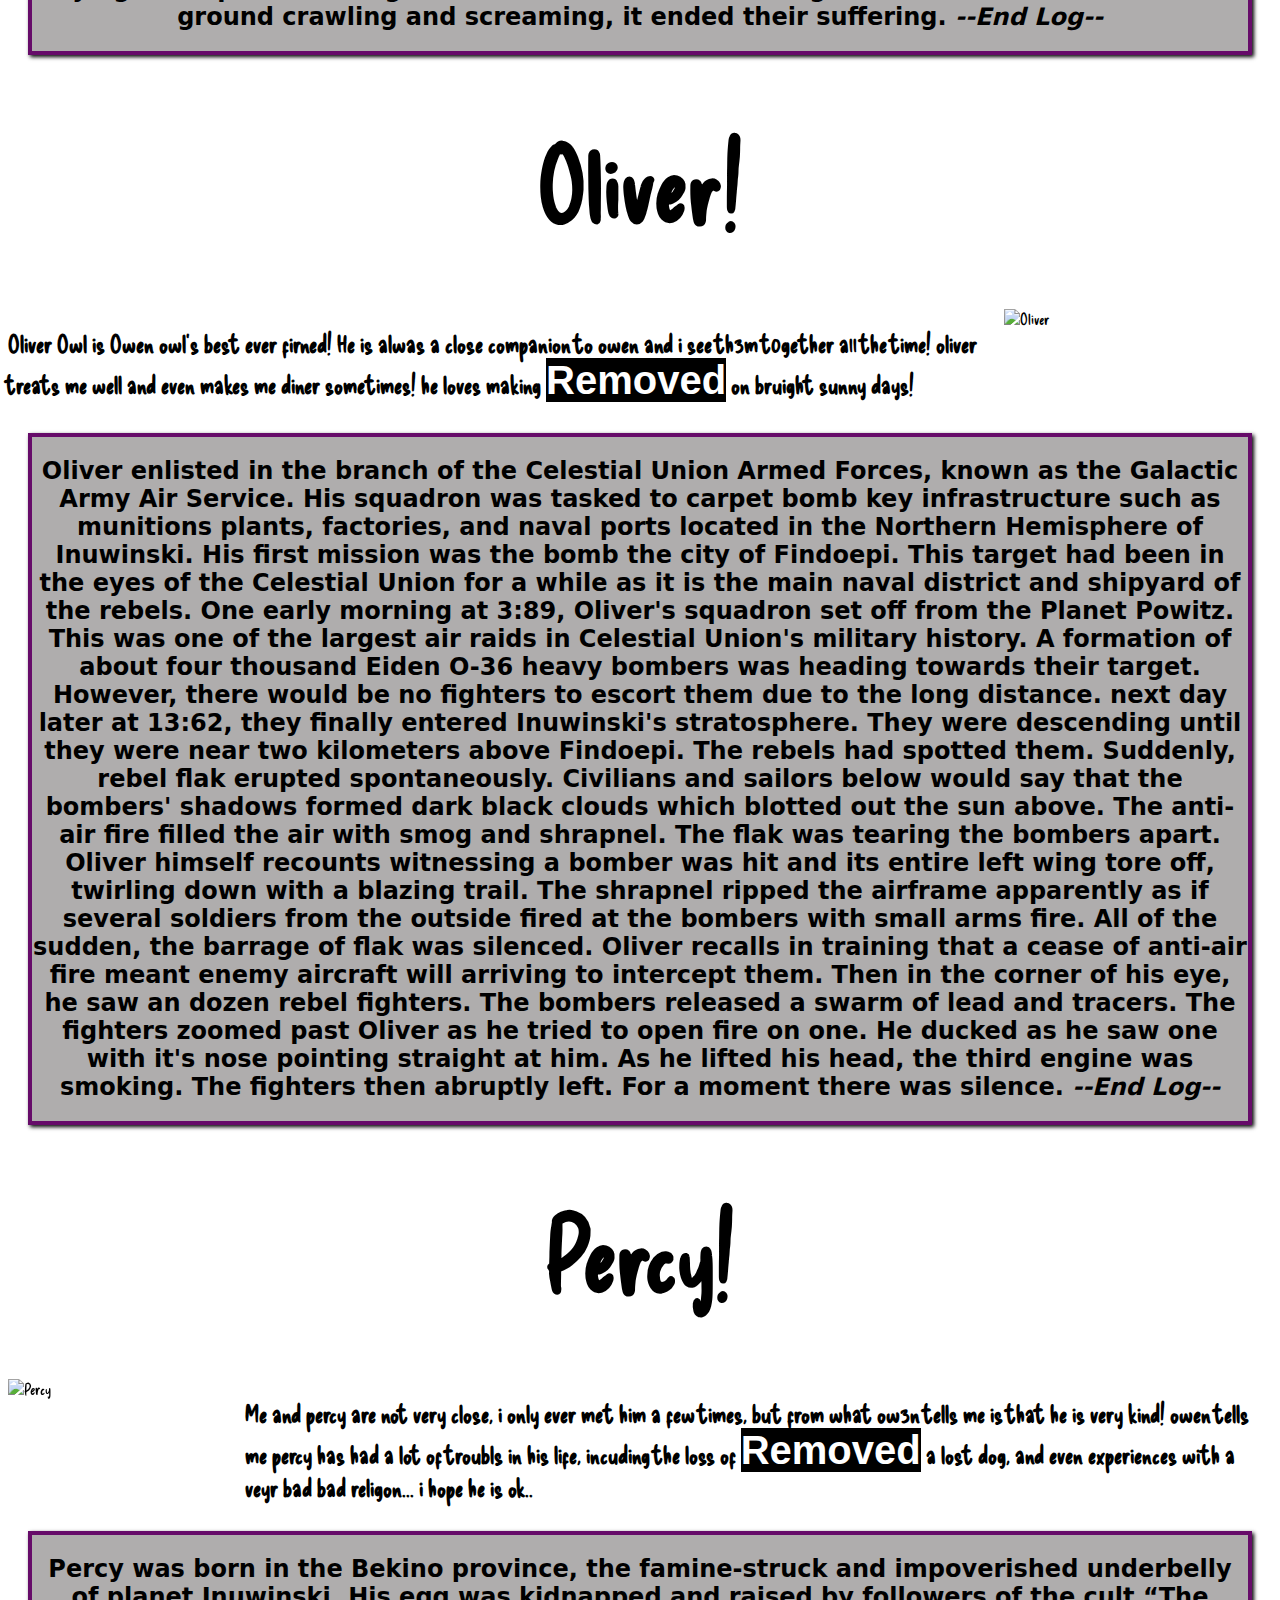
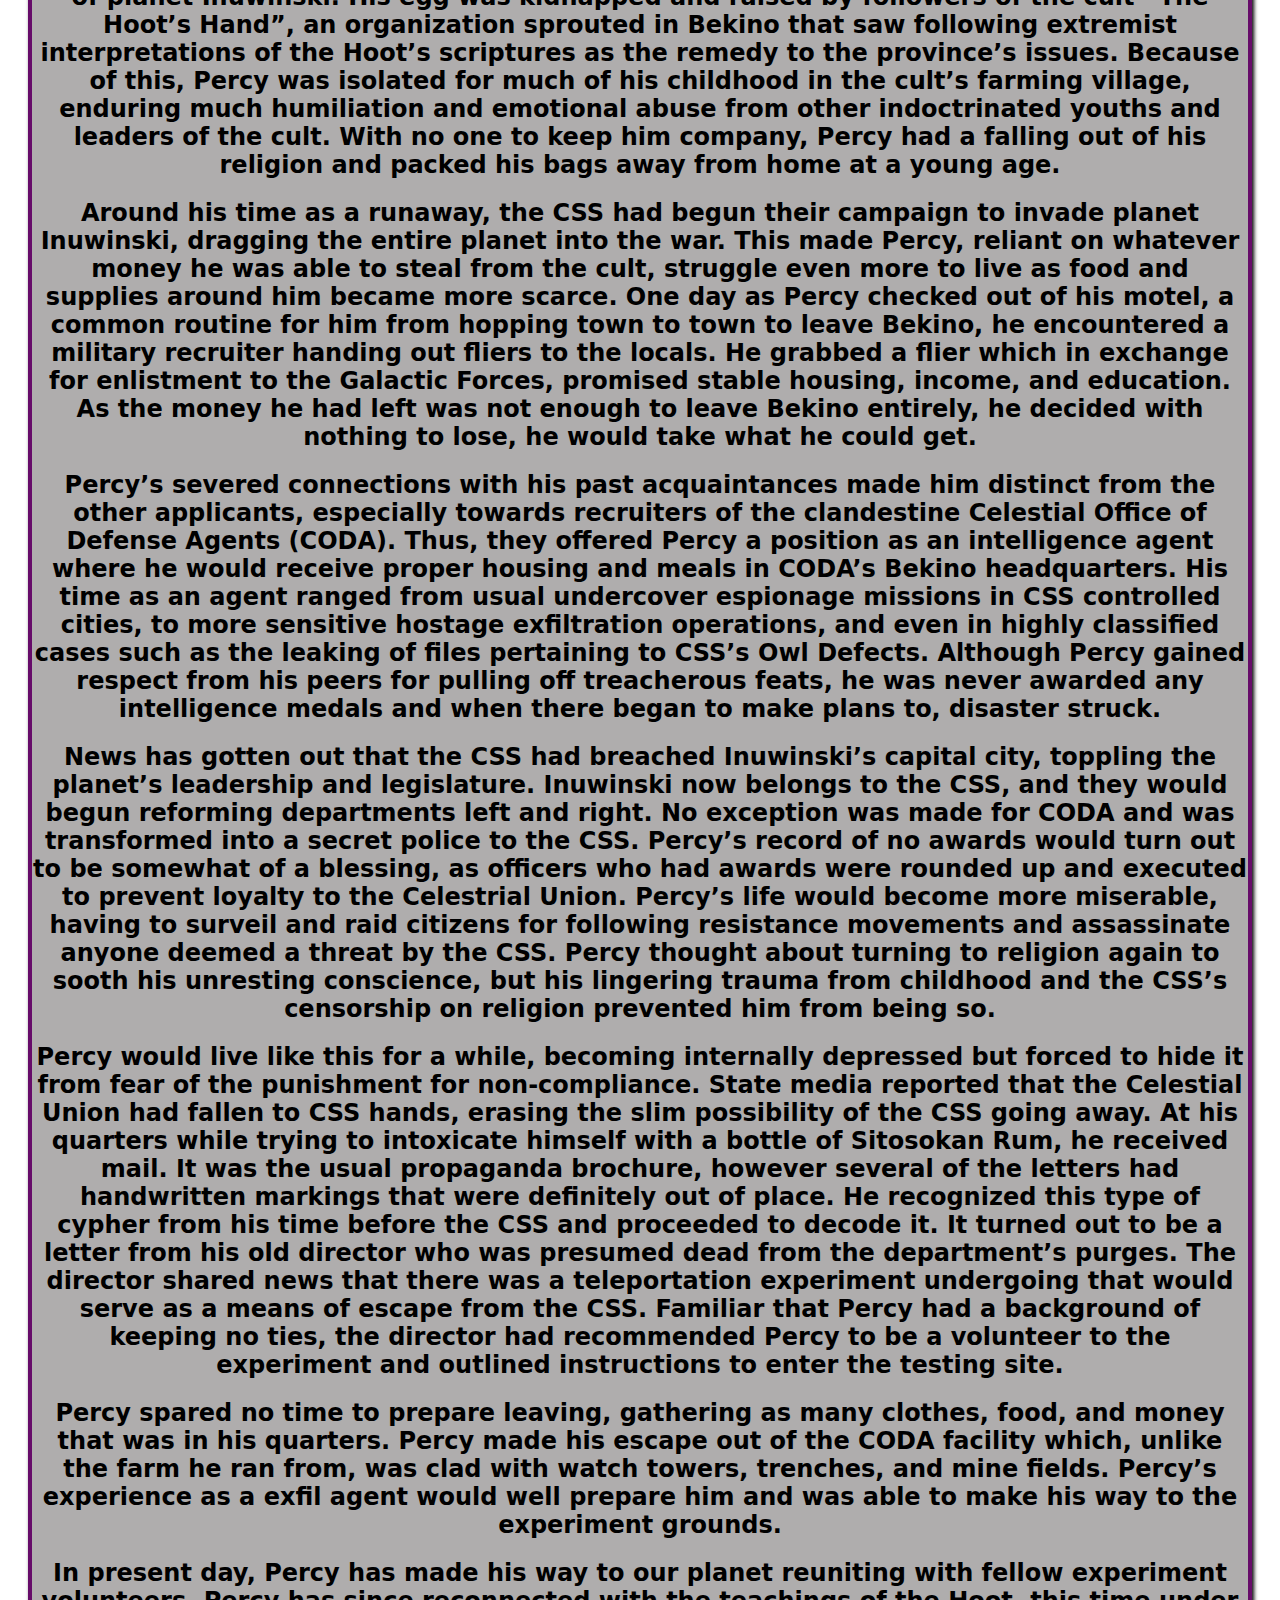
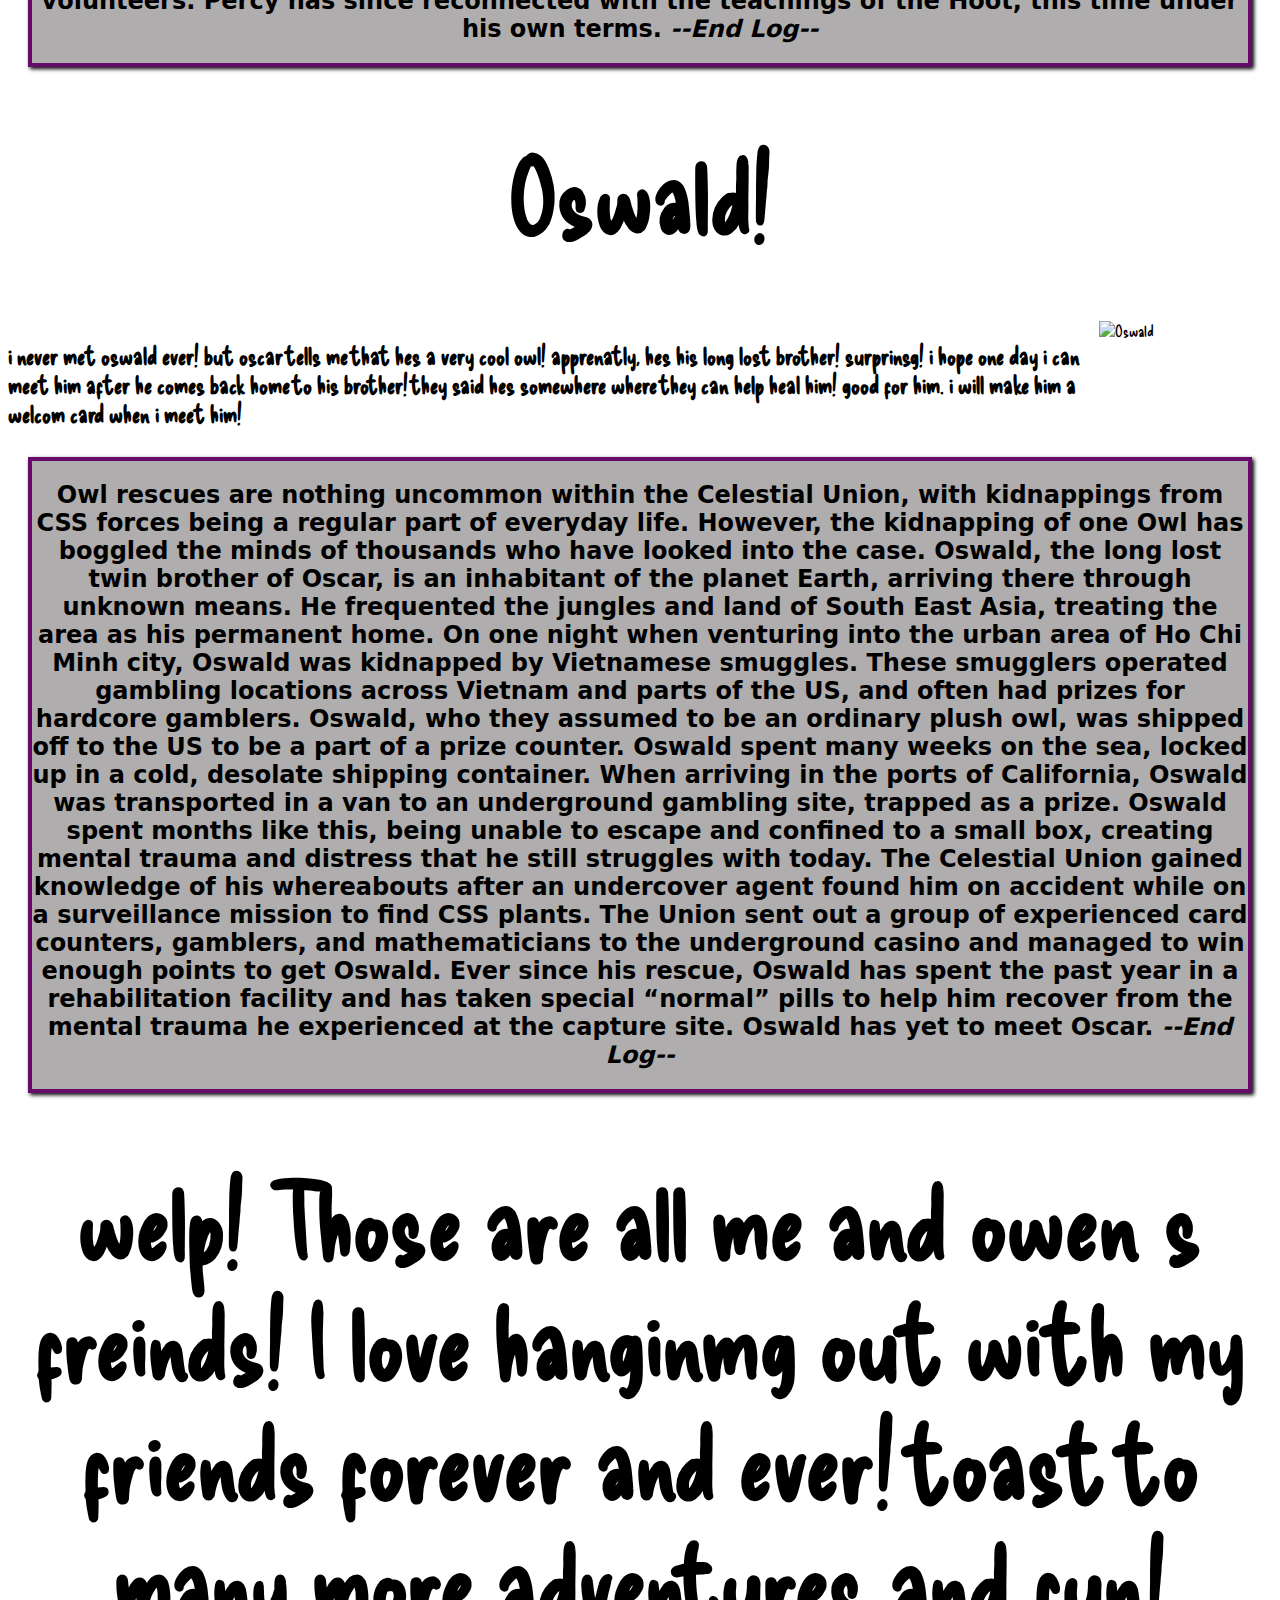
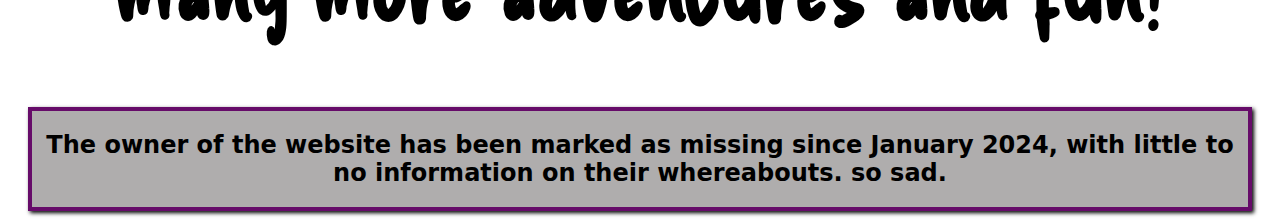
==== commit 4b28ac6e: "Update friends.html" ====
--- a/friends.html
+++ b/friends.html
@@ -24,7 +24,7 @@
     <div class="message">
         <h2>The following is an annotated archive of a recovered website from someone very close to Owen the Owl. Owen has permitted us to share this on the condition
             that sensitive information be redacted from the article to avoid harassment from CSS forces. All annotations are locked under level ALPHA locks, so no Betas. (LOL) If you have any comments, questions, or concerns regarding the information on 
-            this website reach out to us at celestialUnion@gmail.com. - Celestial Union IT department. 
+            this website reach out to us at TCelestialUnion@gmail.com. - Celestial Union IT department. 
         </h2>
     </div>
     <div class="Owen">
@@ -190,4 +190,4 @@
             <h2>The owner of the website has been marked as missing since January 2024, with little to no information on their whereabouts. so sad.</h2>
         </div>
     </div>
-</body>+</body>
